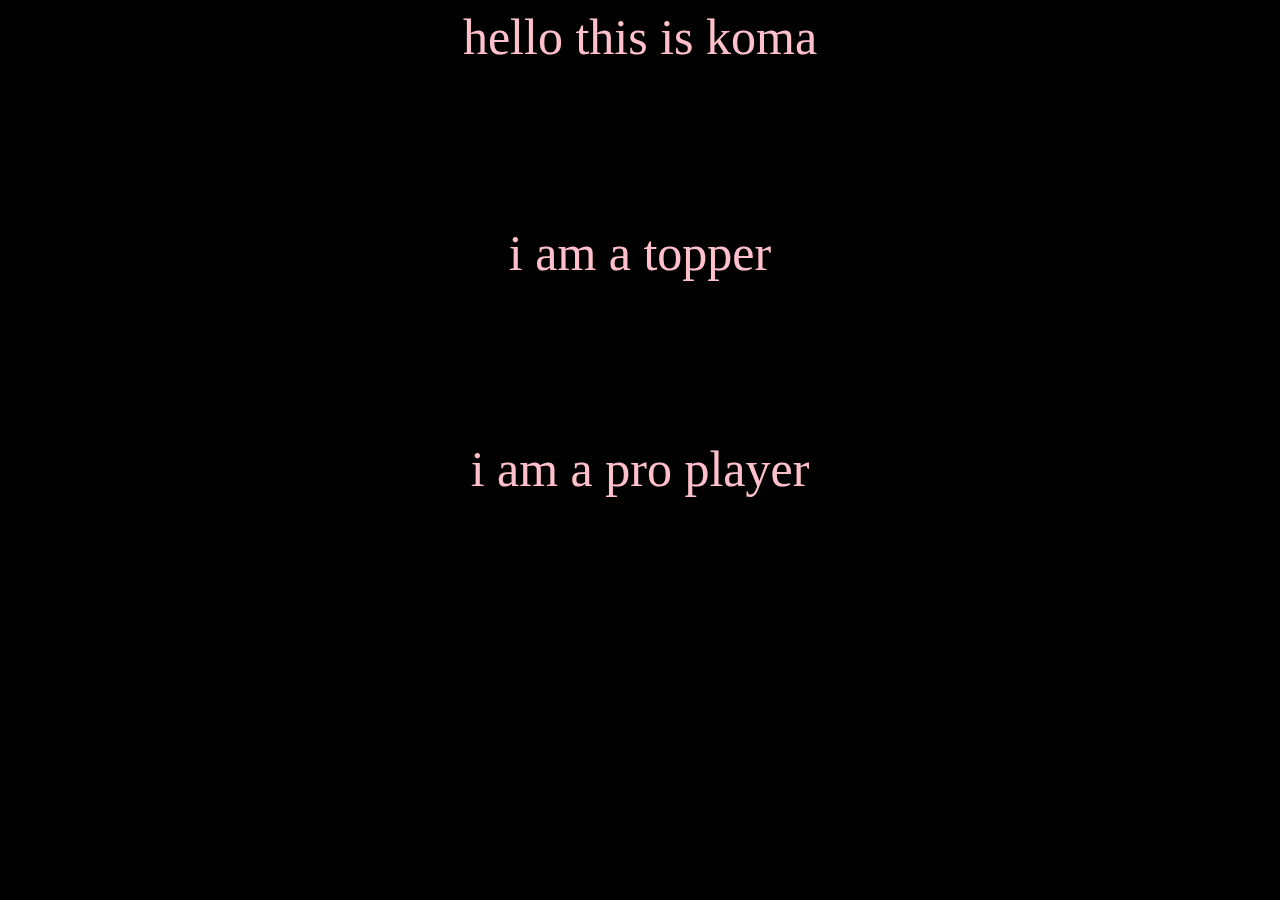
==== koma.html @ 95ade881 "Add files via upload" ====
<html>
<head>
<title>koma</title>
<style>
body
{
background-color:black;
font-family:ariel;
font-size:50;
color:pink;
text-align:center;
}
</style>
</head>
<body>
<p>hello this is koma</p>
<br>
<p>i am a topper</p>
<br>
<p>i am a pro player</p>
</body>
</html>
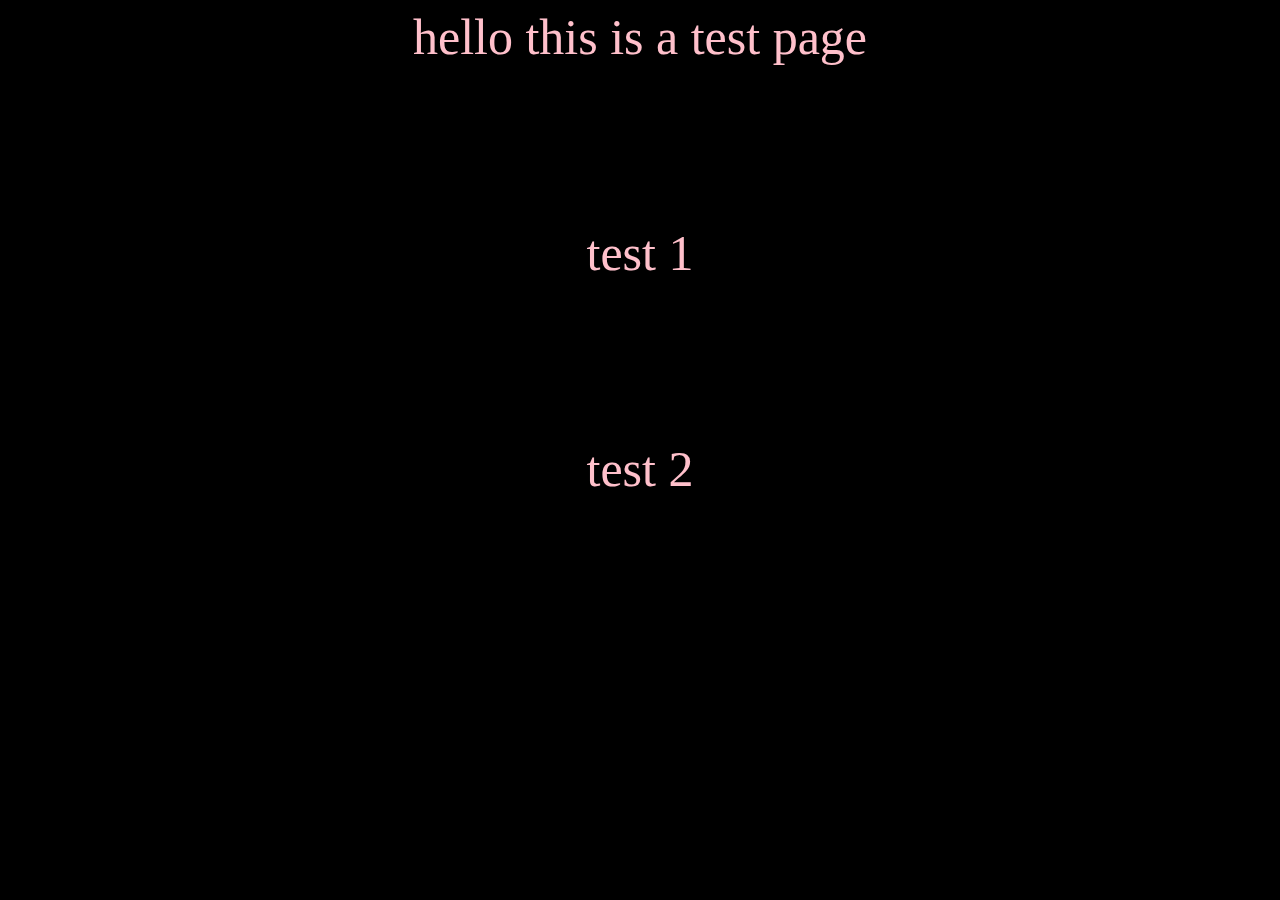
==== commit 5013a9c1: "Update koma.html" ====
--- a/koma.html
+++ b/koma.html
@@ -13,10 +13,10 @@
 </style>
 </head>
 <body>
-<p>hello this is koma</p>
+<p>hello this is a test page</p>
 <br>
-<p>i am a topper</p>
+<p>test 1</p>
 <br>
-<p>i am a pro player</p>
+<p>test 2</p>
 </body>
-</html>+</html>
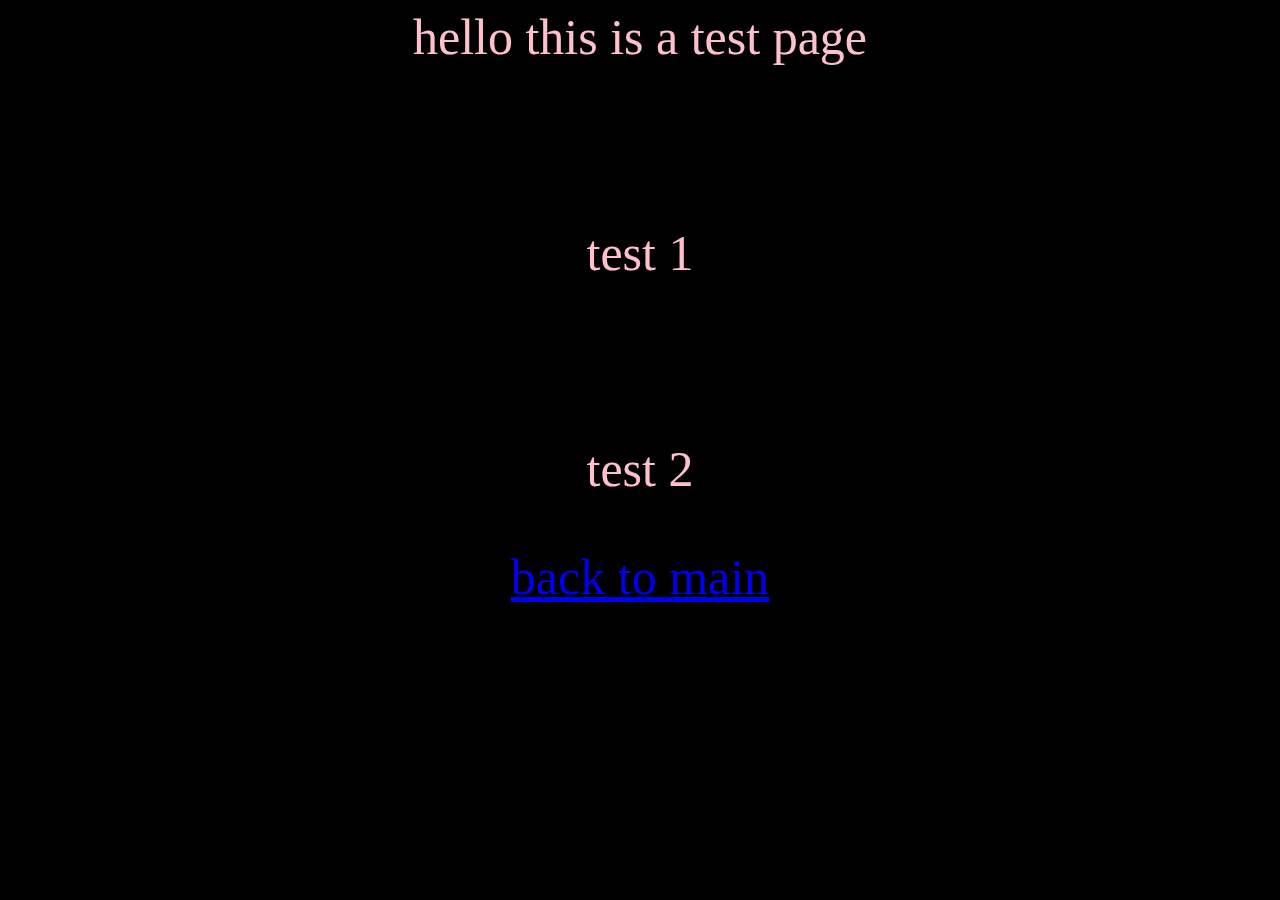
==== commit 576ccd27: "Update koma.html" ====
--- a/koma.html
+++ b/koma.html
@@ -18,5 +18,6 @@
 <p>test 1</p>
 <br>
 <p>test 2</p>
+<p><a href="index.html">back to main</a></p>
 </body>
 </html>
